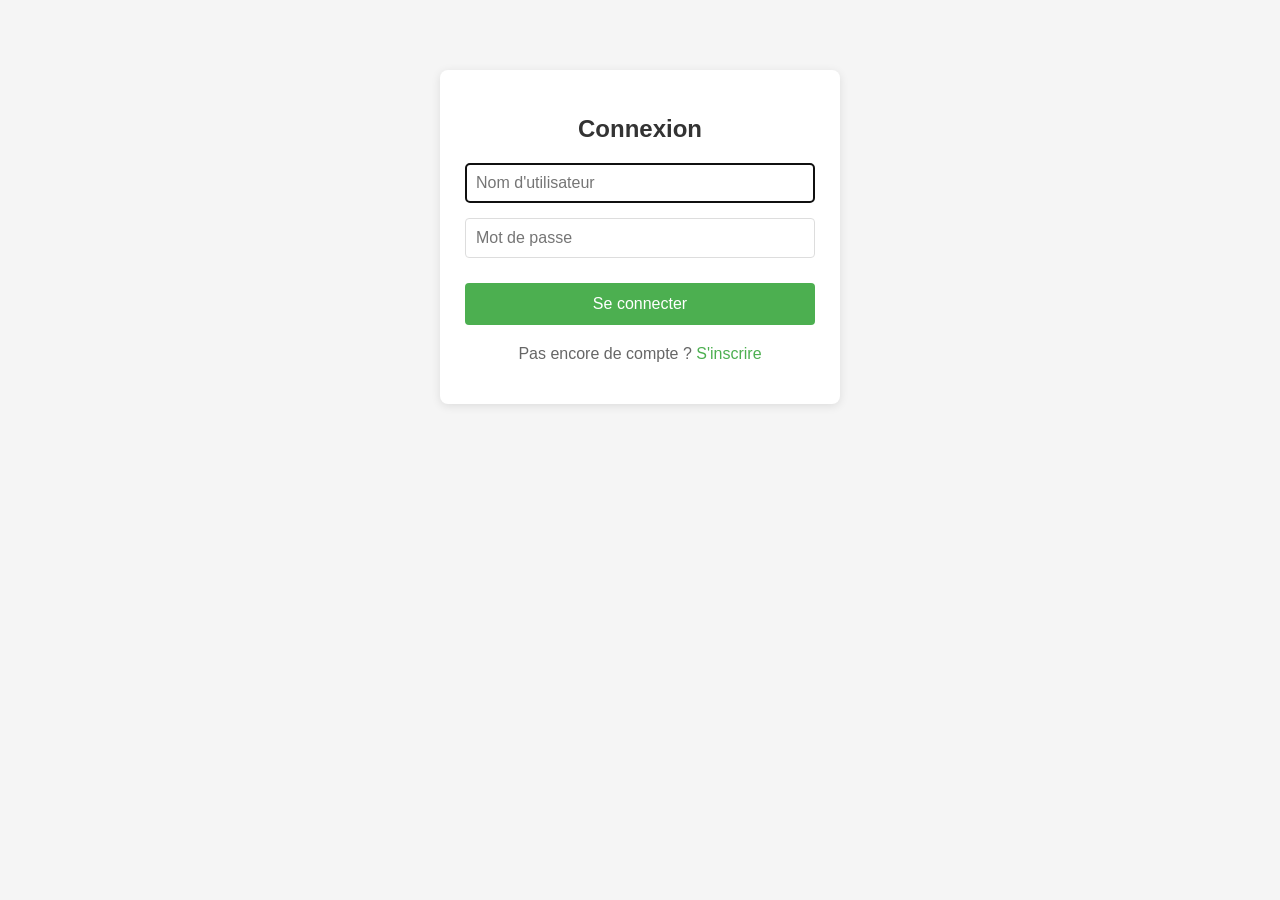
==== forum.html @ ee502a25 "Premier commit" ====
<!DOCTYPE html>
<html>
<head>
    <link rel="stylesheet" href="assets/style.css">
    <meta charset="utf-8">
    <title>Forum - 3Chan</title>
    <style>
        body { 
            font-family: Arial, sans-serif; 
            max-width: 800px; 
            margin: 0 auto; 
            padding: 20px; 
        }
        #messageForm { 
            margin: 20px 0; 
        }
        #messages { 
            margin-top: 20px; 
        }
        .message { 
            border-bottom: 1px solid #eee; 
            padding: 10px 0; 
            display: flex;
            gap: 10px;
        }
        .message-avatar {
            width: 40px;
            height: 40px;
            border-radius: 50%;
            object-fit: cover;
        }
        .message-content {
            flex: 1;
        }
        .user-menu {
            position: relative;
            float: right;
        }
        .user-avatar {
            width: 40px;
            height: 40px;
            border-radius: 50%;
            cursor: pointer;
            object-fit: cover;
        }
        .dropdown {
            display: none;
            position: absolute;
            right: 0;
            background: white;
            box-shadow: 0 2px 10px rgba(0,0,0,0.1);
            padding: 10px;
            border-radius: 5px;
            z-index: 100;
            min-width: 200px;
        }
        .user-menu:hover .dropdown {
            display: block;
        }
        .avatar-form {
            display: none;
        }
        .dropdown button {
            width: 100%;
            padding: 8px;
            margin: 5px 0;
            background: #f5f5f5;
            border: none;
            cursor: pointer;
        }
        .dropdown button:hover {
            background: #e0e0e0;
        }
    </style>
</head>
<body>
    <div class="user-menu">
        <img id="userAvatar" src="assets/avatars/default.png" class="user-avatar" title="Mon profil">
        <div class="dropdown">
            <p>Connecté en tant que <strong id="usernameDisplay"></strong></p>
            <input type="file" id="avatarInput" class="avatar-form" accept="image/*">
            <button onclick="document.getElementById('avatarInput').click()">Changer de photo</button>
            <button id="logoutBtn">Déconnexion</button>
        </div>
    </div>

    <h1>Forum 3Chan</h1>
    
    <form id="messageForm">
        <textarea id="messageContent" rows="4" style="width: 100%;" required></textarea>
        <button type="submit">Envoyer</button>
    </form>
    
    <div id="messages"></div>

    <script>
        const currentUser = JSON.parse(localStorage.getItem('currentUser'));
        if (!currentUser) {
            window.location.href = 'login.html';
        } else {
            // Afficher les infos utilisateur
            document.getElementById('usernameDisplay').textContent = currentUser.username;
            if (currentUser.avatar) {
                document.getElementById('userAvatar').src = `assets/avatars/${currentUser.avatar}`;
            }

            // Charger les données utilisateur complètes
            fetch(`/cgi-bin/api.py?action=get_user&id=${currentUser.id}`)
                .then(r => r.json())
                .then(user => {
                    if (user.avatar) {
                        document.getElementById('userAvatar').src = `assets/avatars/${user.avatar}`;
                        // Mettre à jour le localStorage
                        currentUser.avatar = user.avatar;
                        localStorage.setItem('currentUser', JSON.stringify(currentUser));
                    }
                });
        }

        // Gestion du changement d'avatar
        document.getElementById('avatarInput').addEventListener('change', function(e) {
            const file = e.target.files[0];
            if (!file) return;
            
            const reader = new FileReader();
            reader.onload = function(event) {
                // Aperçu immédiat
                document.getElementById('userAvatar').src = event.target.result;
                
                // Conversion en hex pour l'envoi
                const imgData = event.target.result.split(',')[1];
                const binaryString = atob(imgData);
                const bytes = new Uint8Array(binaryString.length);
                for (let i = 0; i < binaryString.length; i++) {
                    bytes[i] = binaryString.charCodeAt(i);
                }
                const hexString = Array.from(bytes)
                    .map(b => b.toString(16).padStart(2, '0'))
                    .join('');
                
                // Envoi au serveur
                fetch('/cgi-bin/api.py', {
                    method: 'POST',
                    headers: { 'Content-Type': 'application/json' },
                    body: JSON.stringify({
                        action: 'update_avatar',
                        user_id: currentUser.id,
                        avatar: hexString
                    })
                }).then(r => r.json())
                  .then(data => {
                      if (data.success) {
                          // Mettre à jour l'avatar dans le localStorage
                          currentUser.avatar = data.avatar;
                          localStorage.setItem('currentUser', JSON.stringify(currentUser));
                      }
                  });
            };
            reader.readAsDataURL(file);
        });

        // Déconnexion
        document.getElementById('logoutBtn').addEventListener('click', (e) => {
            e.preventDefault();
            localStorage.removeItem('currentUser');
            window.location.href = 'login.html';
        });

        // Envoi de message
        document.getElementById('messageForm').addEventListener('submit', async (e) => {
            e.preventDefault();
            const content = document.getElementById('messageContent').value.trim();
            if (!content) return;
            
            try {
                const response = await fetch('/cgi-bin/api.py', {
                    method: 'POST',
                    headers: { 'Content-Type': 'application/json' },
                    body: JSON.stringify({
                        action: 'send_message',
                        user_id: currentUser.id,
                        content: content
                    })
                });
                const data = await response.json();
                
                if (data.success) {
                    document.getElementById('messageContent').value = '';
                    loadMessages();
                } else {
                    alert(data.error || "Erreur lors de l'envoi");
                }
            } catch (error) {
                console.error(error);
                alert("Erreur de connexion");
            }
        });

        // Chargement des messages
        async function loadMessages() {
            try {
                const response = await fetch('/cgi-bin/api.py?action=get_messages');
                if (!response.ok) throw new Error("Erreur serveur");
                
                const messages = await response.json();
                if (!Array.isArray(messages)) throw new Error("Format de données invalide");
                
                let html = '<h2>Messages</h2>';
                messages.forEach(msg => {
                    const avatar = msg.avatar || 'default.png';
                    html += `
                        <div class="message">
                            <img src="assets/avatars/${avatar}" class="message-avatar">
                            <div class="message-content">
                                <strong>${msg.username}</strong>
                                <p>${msg.content}</p>
                                <small>${new Date(msg.created_at).toLocaleString()}</small>
                            </div>
                        </div>
                    `;
                });
                
                document.getElementById('messages').innerHTML = html;
            } catch (error) {
                console.error("Erreur chargement messages:", error);
                document.getElementById('messages').innerHTML = `
                    <p style="color:red">Erreur lors du chargement des messages: ${error.message}</p>
                `;
            }
        }

        loadMessages();
    </script>
</body>
</html>
---- assets/style.css ----
body {
    font-family: 'Segoe UI', Tahoma, Geneva, Verdana, sans-serif;
    background-color: #434547;
    margin: 0;
    padding: 0;
}

h1, h2 {
    color: #333;
}

.container {
    max-width: 900px;
    margin: auto;
    padding: 30px;
    background: rgb(100, 100, 100);
    box-shadow: 0 2px 12px rgba(0,0,0,0.1);
    margin-top: 40px;
    border-radius: 12px;
}

#messageForm {
    margin: 30px 0;
    display: flex;
    flex-direction: column;
}

#messageForm textarea {
    resize: vertical;
    padding: 12px;
    font-size: 15px;
    border: 1px solid #ccc;
    border-radius: 6px;
    min-height: 100px;
    margin-bottom: 10px;
}

#messageForm button {
    background-color: #4CAF50;
    border: none;
    color: white;
    padding: 12px 20px;
    font-size: 16px;
    border-radius: 6px;
    cursor: pointer;
    transition: background-color 0.3s ease;
}

#messageForm button:hover {
    background-color: #45a049;
}

.message {
    background: #fff;
    padding: 15px 20px;
    margin-bottom: 10px;
    border-left: 4px solid #4CAF50;
    border-radius: 6px;
    box-shadow: 0 1px 3px rgba(0,0,0,0.05);
}

.message strong {
    color: #2c3e50;
    font-weight: 600;
}

.message small {
    display: block;
    margin-top: 5px;
    color: #888;
    font-size: 12px;
}

#userInfo {
    margin-bottom: 20px;
    font-size: 16px;
}

a {
    color: #4CAF50;
    text-decoration: none;
}

a:hover {
    text-decoration: underline;
}
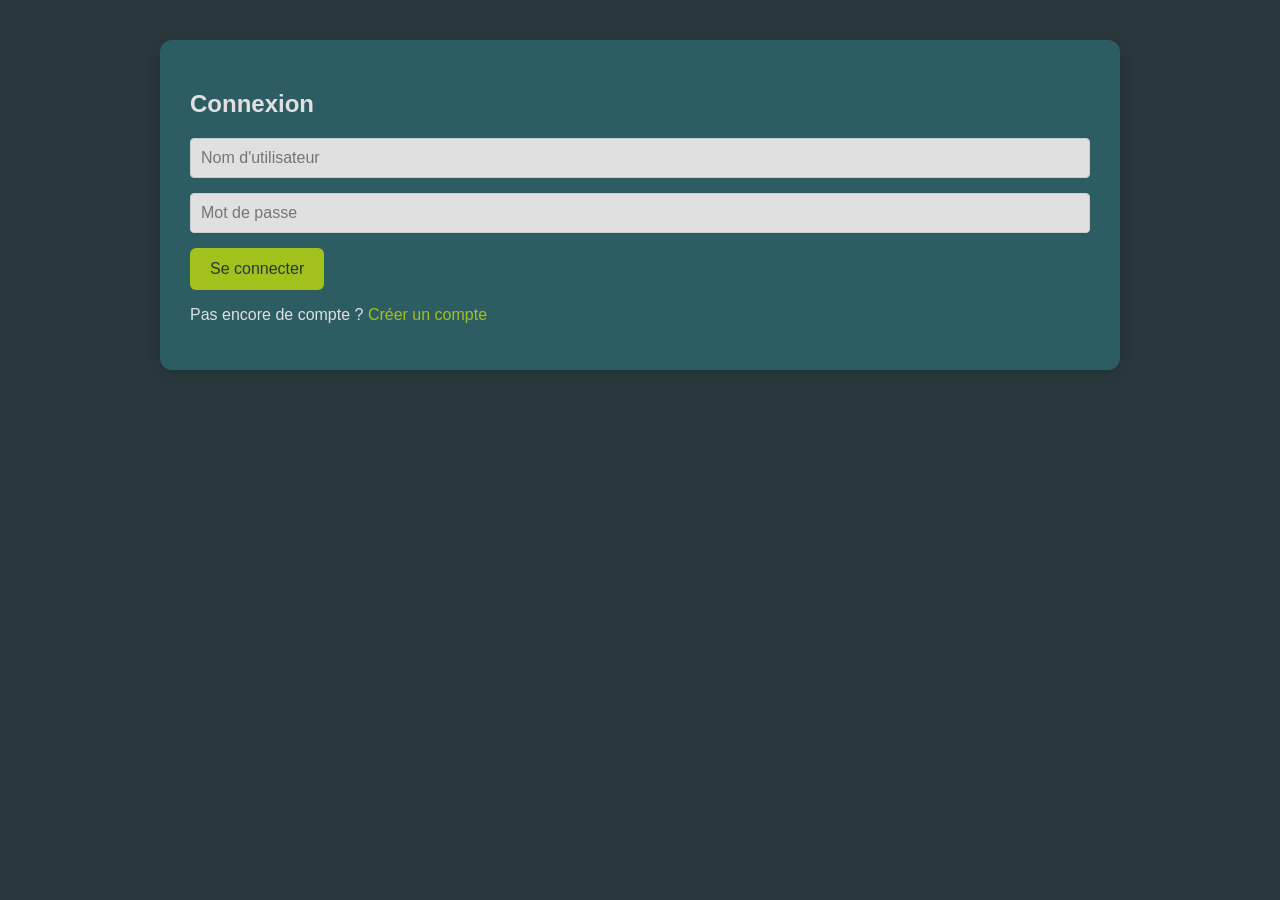
==== commit db026a67: "changement de couleur + photo de profil" ====
--- a/forum.html
+++ b/forum.html
@@ -95,39 +95,25 @@
 
     <script>
         const currentUser = JSON.parse(localStorage.getItem('currentUser'));
-        if (!currentUser) {
+        if (!currentUser || !currentUser.id) {
+            console.error("Utilisateur non connecté ou ID manquant");
             window.location.href = 'login.html';
         } else {
-            // Afficher les infos utilisateur
+            console.log("Utilisateur actuel :", currentUser);
             document.getElementById('usernameDisplay').textContent = currentUser.username;
             if (currentUser.avatar) {
                 document.getElementById('userAvatar').src = `assets/avatars/${currentUser.avatar}`;
             }
-
-            // Charger les données utilisateur complètes
-            fetch(`/cgi-bin/api.py?action=get_user&id=${currentUser.id}`)
-                .then(r => r.json())
-                .then(user => {
-                    if (user.avatar) {
-                        document.getElementById('userAvatar').src = `assets/avatars/${user.avatar}`;
-                        // Mettre à jour le localStorage
-                        currentUser.avatar = user.avatar;
-                        localStorage.setItem('currentUser', JSON.stringify(currentUser));
-                    }
-                });
-        }
-
-        // Gestion du changement d'avatar
+        }
+
         document.getElementById('avatarInput').addEventListener('change', function(e) {
             const file = e.target.files[0];
             if (!file) return;
             
             const reader = new FileReader();
             reader.onload = function(event) {
-                // Aperçu immédiat
                 document.getElementById('userAvatar').src = event.target.result;
                 
-                // Conversion en hex pour l'envoi
                 const imgData = event.target.result.split(',')[1];
                 const binaryString = atob(imgData);
                 const bytes = new Uint8Array(binaryString.length);
@@ -138,7 +124,6 @@
                     .map(b => b.toString(16).padStart(2, '0'))
                     .join('');
                 
-                // Envoi au serveur
                 fetch('/cgi-bin/api.py', {
                     method: 'POST',
                     headers: { 'Content-Type': 'application/json' },
@@ -150,40 +135,40 @@
                 }).then(r => r.json())
                   .then(data => {
                       if (data.success) {
-                          // Mettre à jour l'avatar dans le localStorage
-                          currentUser.avatar = data.avatar;
-                          localStorage.setItem('currentUser', JSON.stringify(currentUser));
+                          setTimeout(() => {
+                              currentUser.avatar = data.avatar;
+                              localStorage.setItem('currentUser', JSON.stringify(currentUser));
+                              document.getElementById('userAvatar').src = `assets/avatars/${data.avatar}`;
+                          }, 500); // Ajout d'un délai
                       }
                   });
             };
             reader.readAsDataURL(file);
         });
 
-        // Déconnexion
         document.getElementById('logoutBtn').addEventListener('click', (e) => {
             e.preventDefault();
             localStorage.removeItem('currentUser');
             window.location.href = 'login.html';
         });
 
-        // Envoi de message
         document.getElementById('messageForm').addEventListener('submit', async (e) => {
             e.preventDefault();
             const content = document.getElementById('messageContent').value.trim();
             if (!content) return;
-            
+
             try {
                 const response = await fetch('/cgi-bin/api.py', {
                     method: 'POST',
                     headers: { 'Content-Type': 'application/json' },
                     body: JSON.stringify({
                         action: 'send_message',
-                        user_id: currentUser.id,
+                        user_id: currentUser.id, // Vérifiez que currentUser.id est défini
                         content: content
                     })
                 });
                 const data = await response.json();
-                
+
                 if (data.success) {
                     document.getElementById('messageContent').value = '';
                     loadMessages();
@@ -199,6 +184,7 @@
         // Chargement des messages
         async function loadMessages() {
             try {
+              
                 const response = await fetch('/cgi-bin/api.py?action=get_messages');
                 if (!response.ok) throw new Error("Erreur serveur");
                 
@@ -213,7 +199,7 @@
                             <img src="assets/avatars/${avatar}" class="message-avatar">
                             <div class="message-content">
                                 <strong>${msg.username}</strong>
-                                <p>${msg.content}</p>
+                                <p>${msg.content || '(message vide)'}</p>
                                 <small>${new Date(msg.created_at).toLocaleString()}</small>
                             </div>
                         </div>
--- a/assets/style.css
+++ b/assets/style.css
@@ -1,87 +1,77 @@
-
 body {
     font-family: 'Segoe UI', Tahoma, Geneva, Verdana, sans-serif;
-    background-color: #434547;
+    background-color: #283739; /* first-color */
     margin: 0;
     padding: 0;
+    color: #283739; /* fourth-color */
 }
-
-h1, h2 {
-    color: #333;
-}
-
+  
 .container {
     max-width: 900px;
     margin: auto;
     padding: 30px;
-    background: rgb(100, 100, 100);
+    background: #2c5d63; /* second-color */
     box-shadow: 0 2px 12px rgba(0,0,0,0.1);
     margin-top: 40px;
     border-radius: 12px;
+    color: #e0e0e0; /* fourth-color */
 }
-
-#messageForm {
-    margin: 30px 0;
-    display: flex;
-    flex-direction: column;
+  
+h1, h2 {
+    color: #e0e0e0; /* fourth-color */
 }
-
-#messageForm textarea {
-    resize: vertical;
-    padding: 12px;
-    font-size: 15px;
-    border: 1px solid #ccc;
-    border-radius: 6px;
-    min-height: 100px;
-    margin-bottom: 10px;
-}
-
-#messageForm button {
-    background-color: #4CAF50;
+  
+button {
+    background-color: #a2c11c; /* third-color */
     border: none;
-    color: white;
+    color: #283739; /* first-color */
     padding: 12px 20px;
     font-size: 16px;
     border-radius: 6px;
     cursor: pointer;
     transition: background-color 0.3s ease;
 }
-
-#messageForm button:hover {
-    background-color: #45a049;
+  
+button:hover {
+    background-color: #8da818; /* légèrement plus foncé que third-color */
 }
-
-.message {
-    background: #fff;
-    padding: 15px 20px;
-    margin-bottom: 10px;
-    border-left: 4px solid #4CAF50;
-    border-radius: 6px;
-    box-shadow: 0 1px 3px rgba(0,0,0,0.05);
-}
-
-.message strong {
-    color: #2c3e50;
-    font-weight: 600;
-}
-
-.message small {
-    display: block;
-    margin-top: 5px;
-    color: #888;
-    font-size: 12px;
-}
-
-#userInfo {
-    margin-bottom: 20px;
-    font-size: 16px;
-}
-
+  
 a {
-    color: #4CAF50;
+    color: #a2c11c; /* third-color */
     text-decoration: none;
 }
-
+  
 a:hover {
     text-decoration: underline;
 }
+  
+.message {
+    background: #e0e0e0; /* fourth-color */
+    padding: 15px 20px;
+    margin-bottom: 10px;
+    border-left: 4px solid #a2c11c; /* third-color */
+    border-radius: 6px;
+    box-shadow: 0 1px 3px rgba(0,0,0,0.05);
+    color: #283739; /* first-color */
+}
+  
+.error {
+    color: #ff8080;
+    font-size: 0.9em;
+    margin-top: 4px;
+}
+  
+.form-group {
+    margin-bottom: 15px;
+}
+  
+input {
+    width: 100%;
+    padding: 10px;
+    font-size: 16px;
+    box-sizing: border-box;
+    border-radius: 4px;
+    border: 1px solid #ccc;
+    background-color: #e0e0e0; /* fourth-color */
+    color: #283739; /* first-color */
+}
